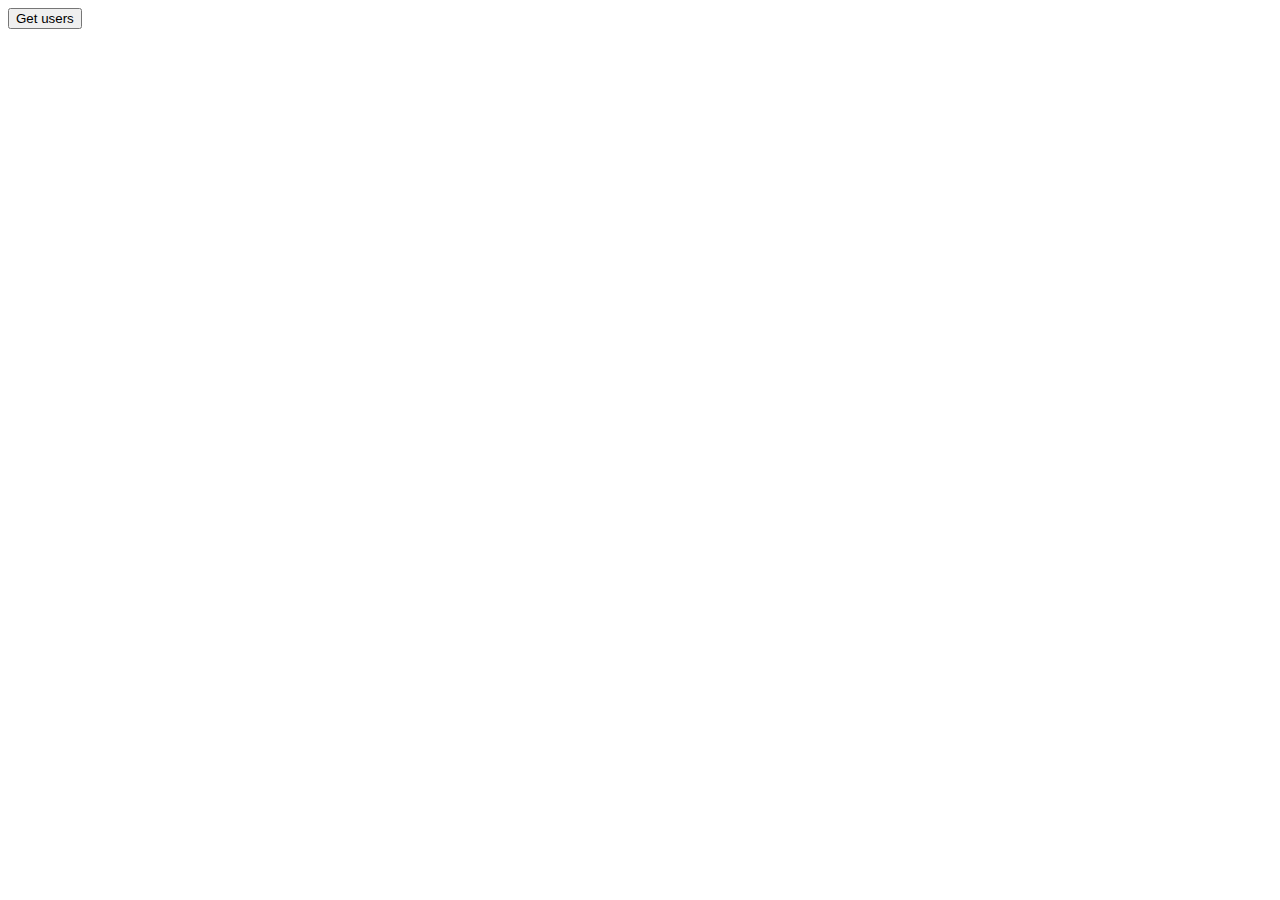
==== AJS_AJAX/index.html @ 8b558048 "Initial Commit" ====
<!DOCTYPE html>
<html lang="en">
<head>
    <meta charset="UTF-8">
    <meta http-equiv="X-UA-Compatible" content="IE=edge">
    <meta name="viewport" content="width=device-width, initial-scale=1.0">
    <title>AJAX</title>
</head>
<body>

    <button id="btnGet">Get users</button>
    


    <script src="https://code.jquery.com/jquery-3.5.1.js" 
        integrity="sha256-QWo7LDvxbWT2tbbQ97B53yJnYU3WhH/C8ycbRAkjPDc=" 
        crossorigin="anonymous"></script>

    <script src="js/apps.js"></script>
</body>
</html>
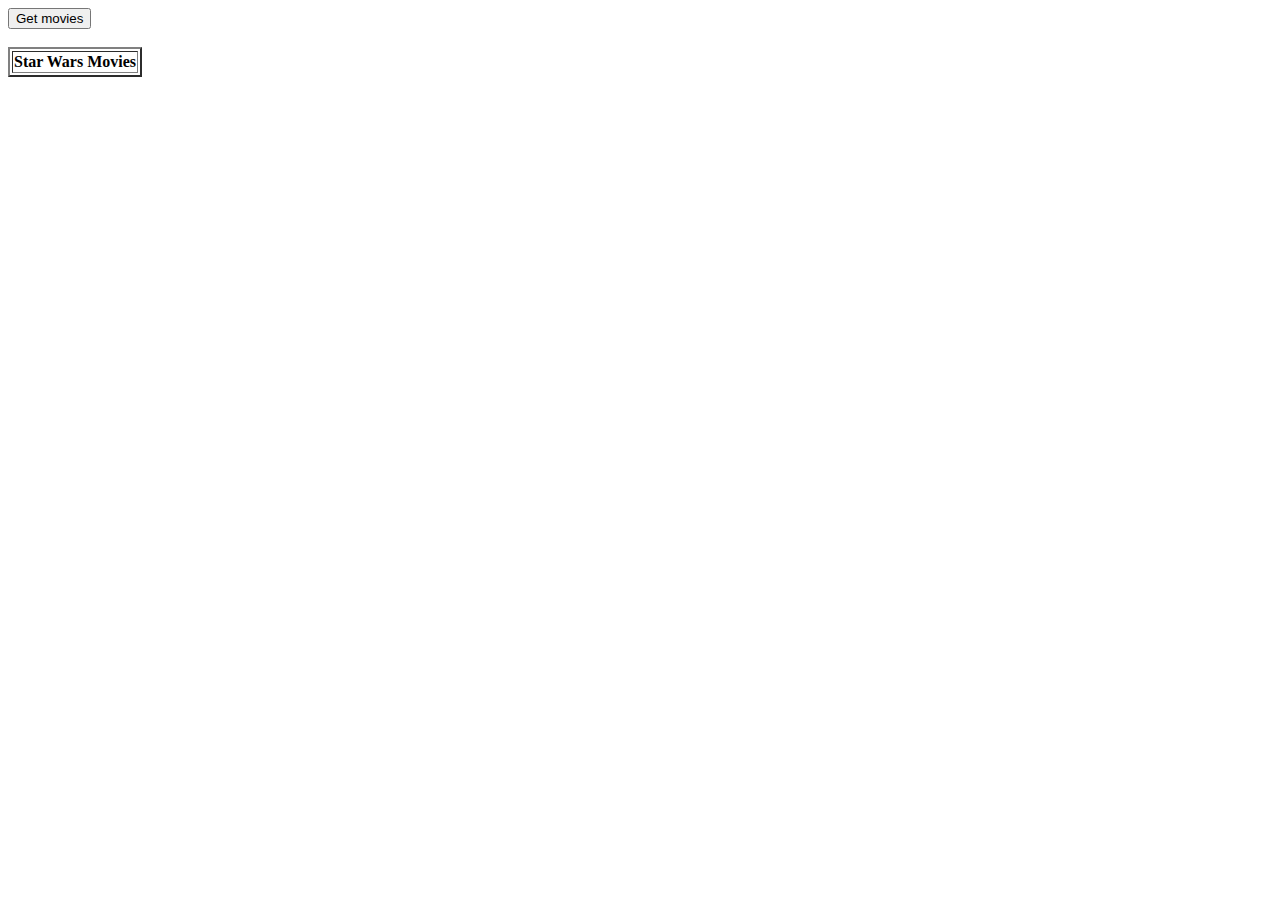
==== commit a5c4a918: "Change title" ====
--- a/AJS_AJAX/index.html
+++ b/AJS_AJAX/index.html
@@ -4,11 +4,23 @@
     <meta charset="UTF-8">
     <meta http-equiv="X-UA-Compatible" content="IE=edge">
     <meta name="viewport" content="width=device-width, initial-scale=1.0">
-    <title>AJAX</title>
+    <title>AJAX request</title>
 </head>
 <body>
 
-    <button id="btnGet">Get users</button>
+    <button id="btnGet">Get movies</button>
+    <br>
+    <br>
+    <table border="2px">
+        <thead>
+            <tr>
+                <th>Star Wars Movies</th>
+            </tr>
+        </thead>
+        <tbody>
+
+        </tbody>
+    </table>
     
 
 
